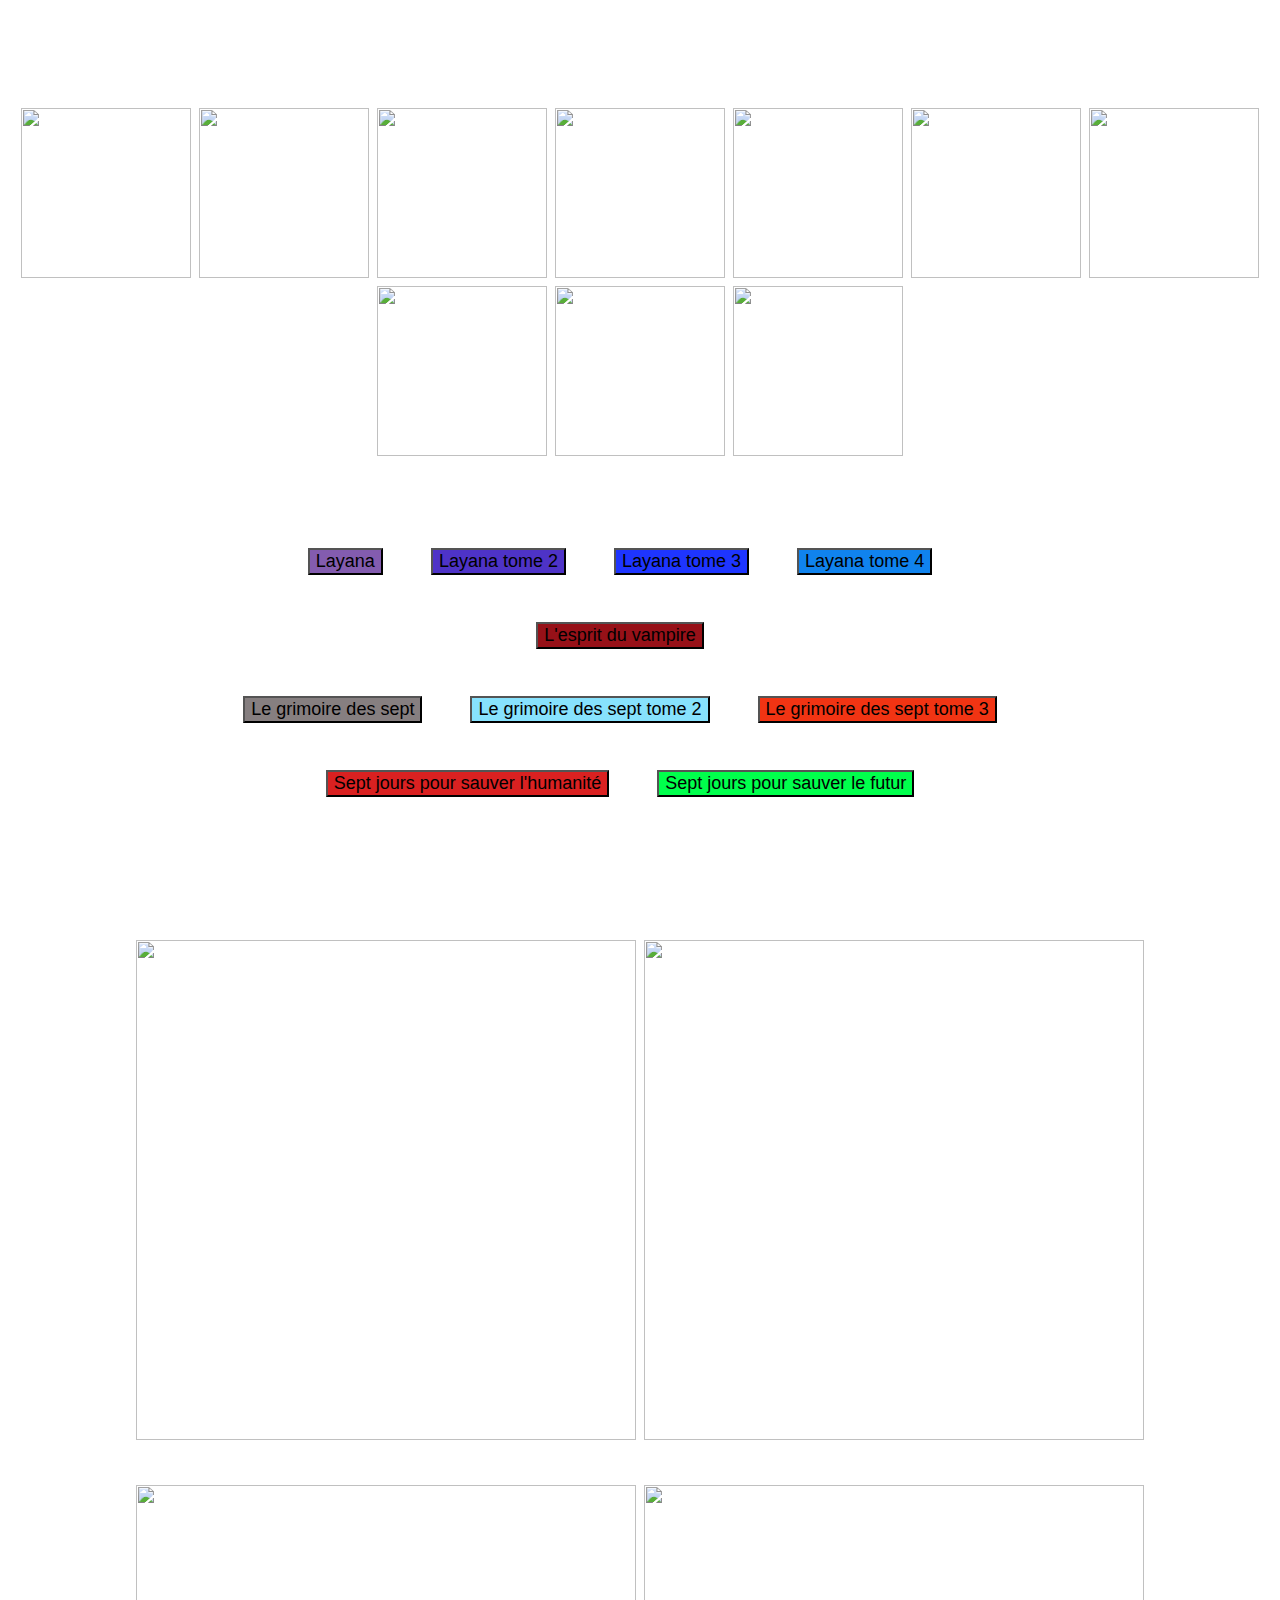
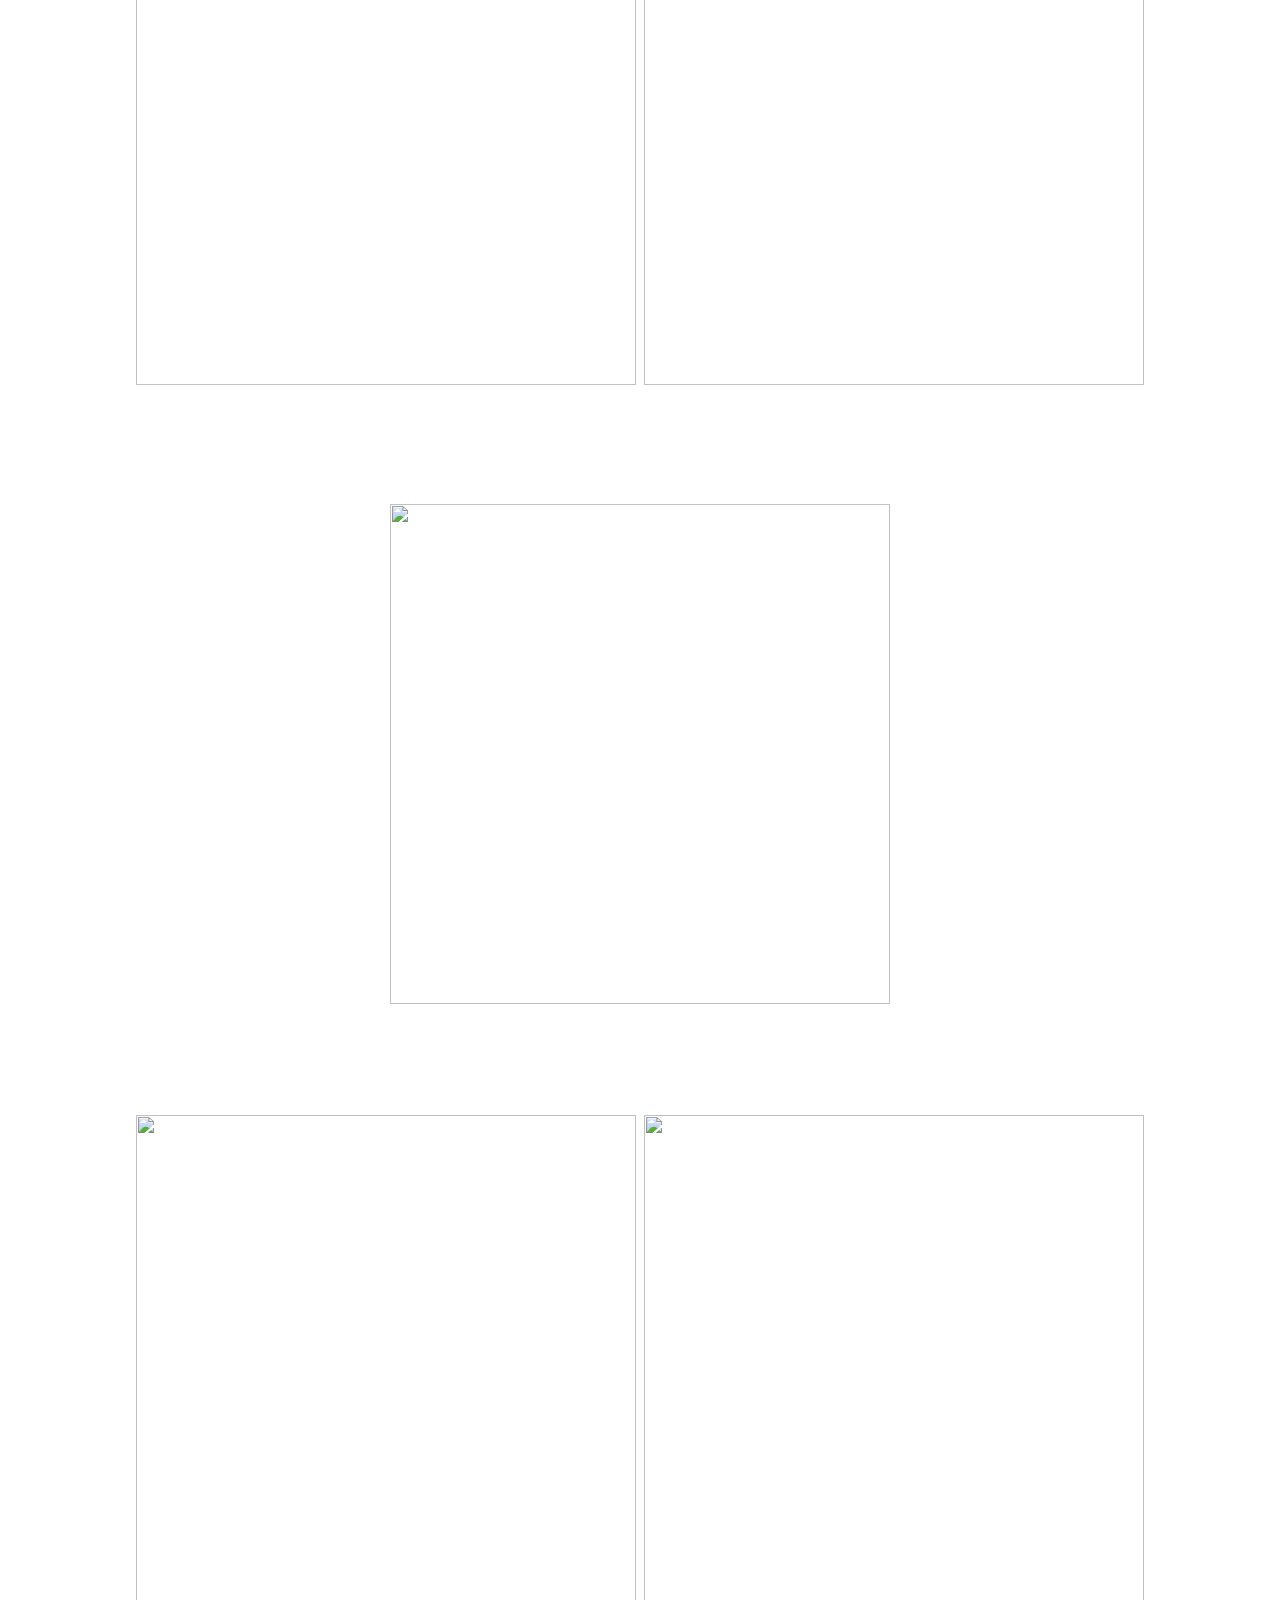
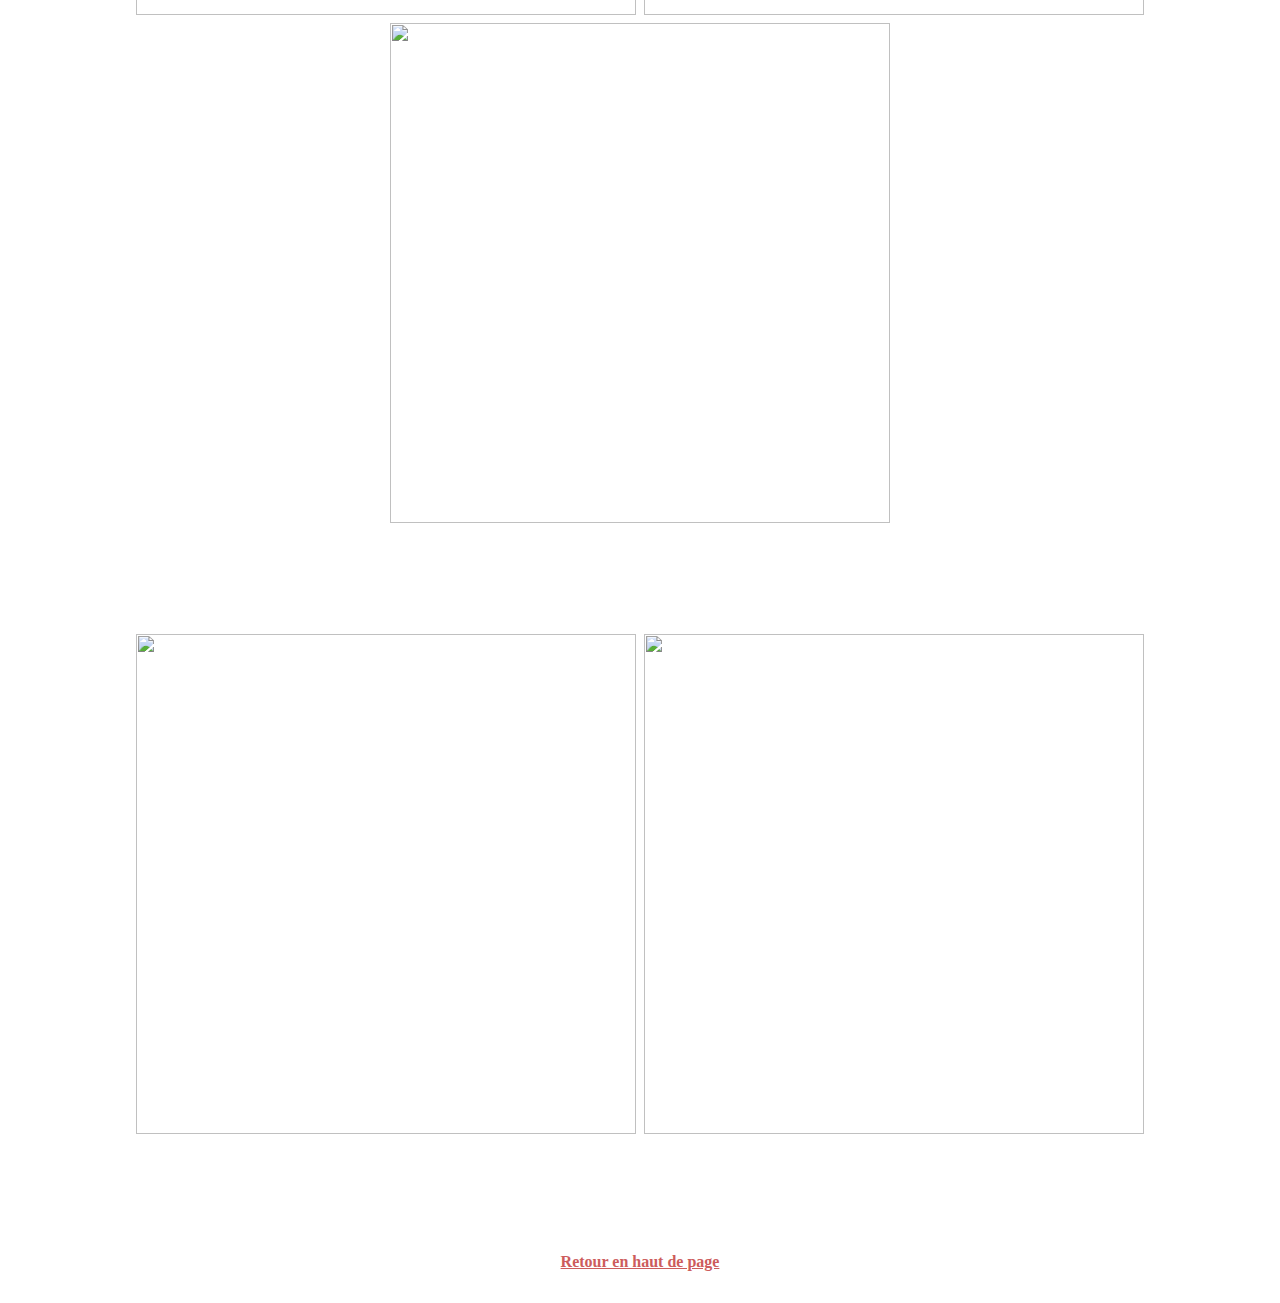
==== index.html @ d7785054 "Update index.html" ====
<title>Layana</title>
<head>
  <link rel="stylesheet" href="Layana.css" />
  <script type="text/javascript" src="Layana.js"></script>
</head>
<body>
  <br><br>
  <b><h2>
   <br>
   <img src="https://www.thebookedition.com/2095042/layana.jpg" width="170" />
  <img src="https://www.thebookedition.com/2095037/layana-tome-2.jpg" width="170" />
  <img src="https://www.thebookedition.com/2099817/layana-tome-3.jpg" width="170" />
  <img src="https://www.thebookedition.com/2102258/layana-tome-4.jpg" width="170" />
  <img src="https://www.thebookedition.com/2087382/l-esprit-du-vampire.jpg" width="170" />
  <img src="https://www.thebookedition.com/1431131/le-grimoire-des-sept.jpg" width="170" />
  <img src="https://www.thebookedition.com/906893/le-grimoire-des-sept-tome-2.jpg" width="170" />
  <img src="https://www.thebookedition.com/1299983/le-grimoire-des-sept-tome-3.jpg" width="170" />
  <img src="https://www.thebookedition.com/2087276/sept-jours-pour-sauver-l-humanite.jpg" width="170" />
  <img src="https://www.thebookedition.com/2086908/sept-jours-pour-sauver-le-futur.jpg" width="170" />
  <br><br><br> 
    <a href="lay1.html"><button style="background-color: rgb(131, 92, 175);font-size:large;">Layana</button></a>&#160 &#160 &#160
    <a href="lay2.html"><button style="background-color: rgb(78, 51, 199);font-size:large ;">Layana tome 2</button></a>&#160 &#160 &#160
    <a href="lay3.html"><button style="background-color: rgb(30, 53, 255) ;font-size:large; ">Layana tome 3</button></a>&#160 &#160 &#160
    <a href="lay4.html"><button style="background-color: rgb(16, 131, 238) ;font-size:large; ">Layana tome 4</button></a>&#160 &#160 &#160
    <br><br> 
    <a href="esprit.html"><button style="background-color: rgb(151, 17, 24);font-size:large; ">L'esprit du vampire</button></a>&#160 &#160 &#160
    <br><br> 
    <a href="grimoire1.html"><button style="background-color: rgb(134, 127, 128);font-size:large">Le grimoire des sept</button></a>&#160 &#160 &#160
    <a href="grimoire2.html"><button style="background-color: rgb(135, 226, 253);font-size:large;">Le grimoire des sept tome 2</button></a>&#160 &#160 &#160
    <a href="grimoire3.html"><button style="background-color: rgb(241, 52, 19) ;font-size:large; ">Le grimoire des sept tome 3</button></a>&#160 &#160 &#160
    <br><br> 
    <a href="human.html"><button style="background-color: rgb(218, 33, 33);font-size:large;">Sept jours pour sauver l'humanité</button></a>&#160 &#160 &#160 
<a href="futur.html"><button style="background-color: rgb(0, 255, 76);font-size: large;">Sept jours pour sauver le futur</button></a>&#160 &#160 &#160
<br><br><br> 
</ol></b></h2>
 <h3><b>
  <h3 style="color:darkcyan; text-align: center;"></h3>
  <br>
  <img src="https://www.thebookedition.com/2095042/layana.jpg" width="500" />
  <img src="https://www.thebookedition.com/2095037/layana-tome-2.jpg" width="500" />
  <br><br>
  <img src="https://www.thebookedition.com/2099817/layana-tome-3.jpg" width="500" />
  <img src="https://www.thebookedition.com/2102258/layana-tome-4.jpg" width="500" />
  <br><br><br><br>
  <img src="https://www.thebookedition.com/2087382/l-esprit-du-vampire.jpg" width="500" />
  <br><br><br><br>
  <img src="https://www.thebookedition.com/1431131/le-grimoire-des-sept.jpg" width="500" />
  <img src="https://www.thebookedition.com/906893/le-grimoire-des-sept-tome-2.jpg" width="500" />
  <img src="https://www.thebookedition.com/1299983/le-grimoire-des-sept-tome-3.jpg" width="500" />
  <br><br><br><br>
  <img src="https://www.thebookedition.com/2087276/sept-jours-pour-sauver-l-humanite.jpg" width="500" />
  <img src="https://www.thebookedition.com/2086908/sept-jours-pour-sauver-le-futur.jpg" width="500" />
  <br><br><br><br>
  <a href="#top">Retour en haut de page</a></h3>
</body>
---- Layana.css ----
p { text-align: center;}
button {text-align: center;}
h2{color:darkcyan; text-align: center;font-size:xx-large;}
h3{color:darkcyan; text-align: center;font-size:xx-large;}
a{color:indianred; font-size: medium; text-align: center;}
h1{color:rebeccapurple;font-size:xx-large; text-align: center;}
h4{color:rgb(31, 6, 80); text-align: center; font-size: medium;}
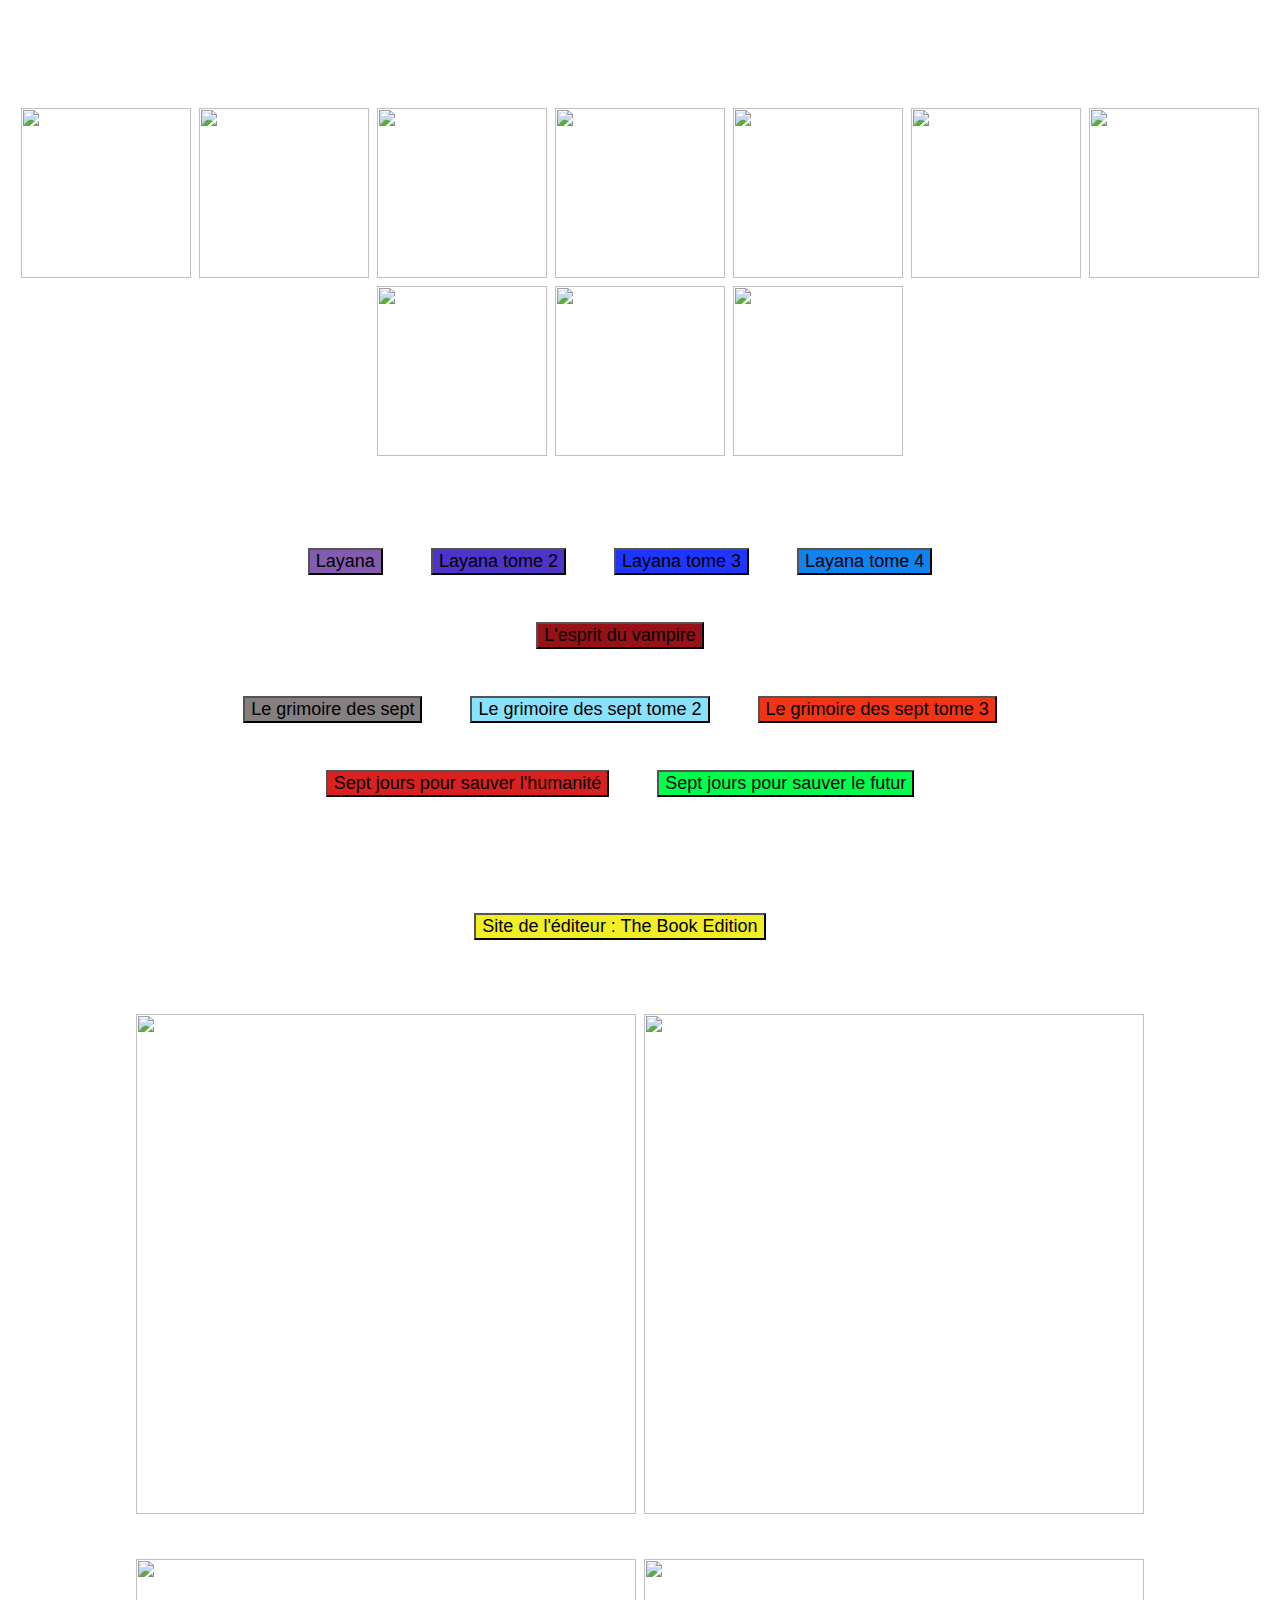
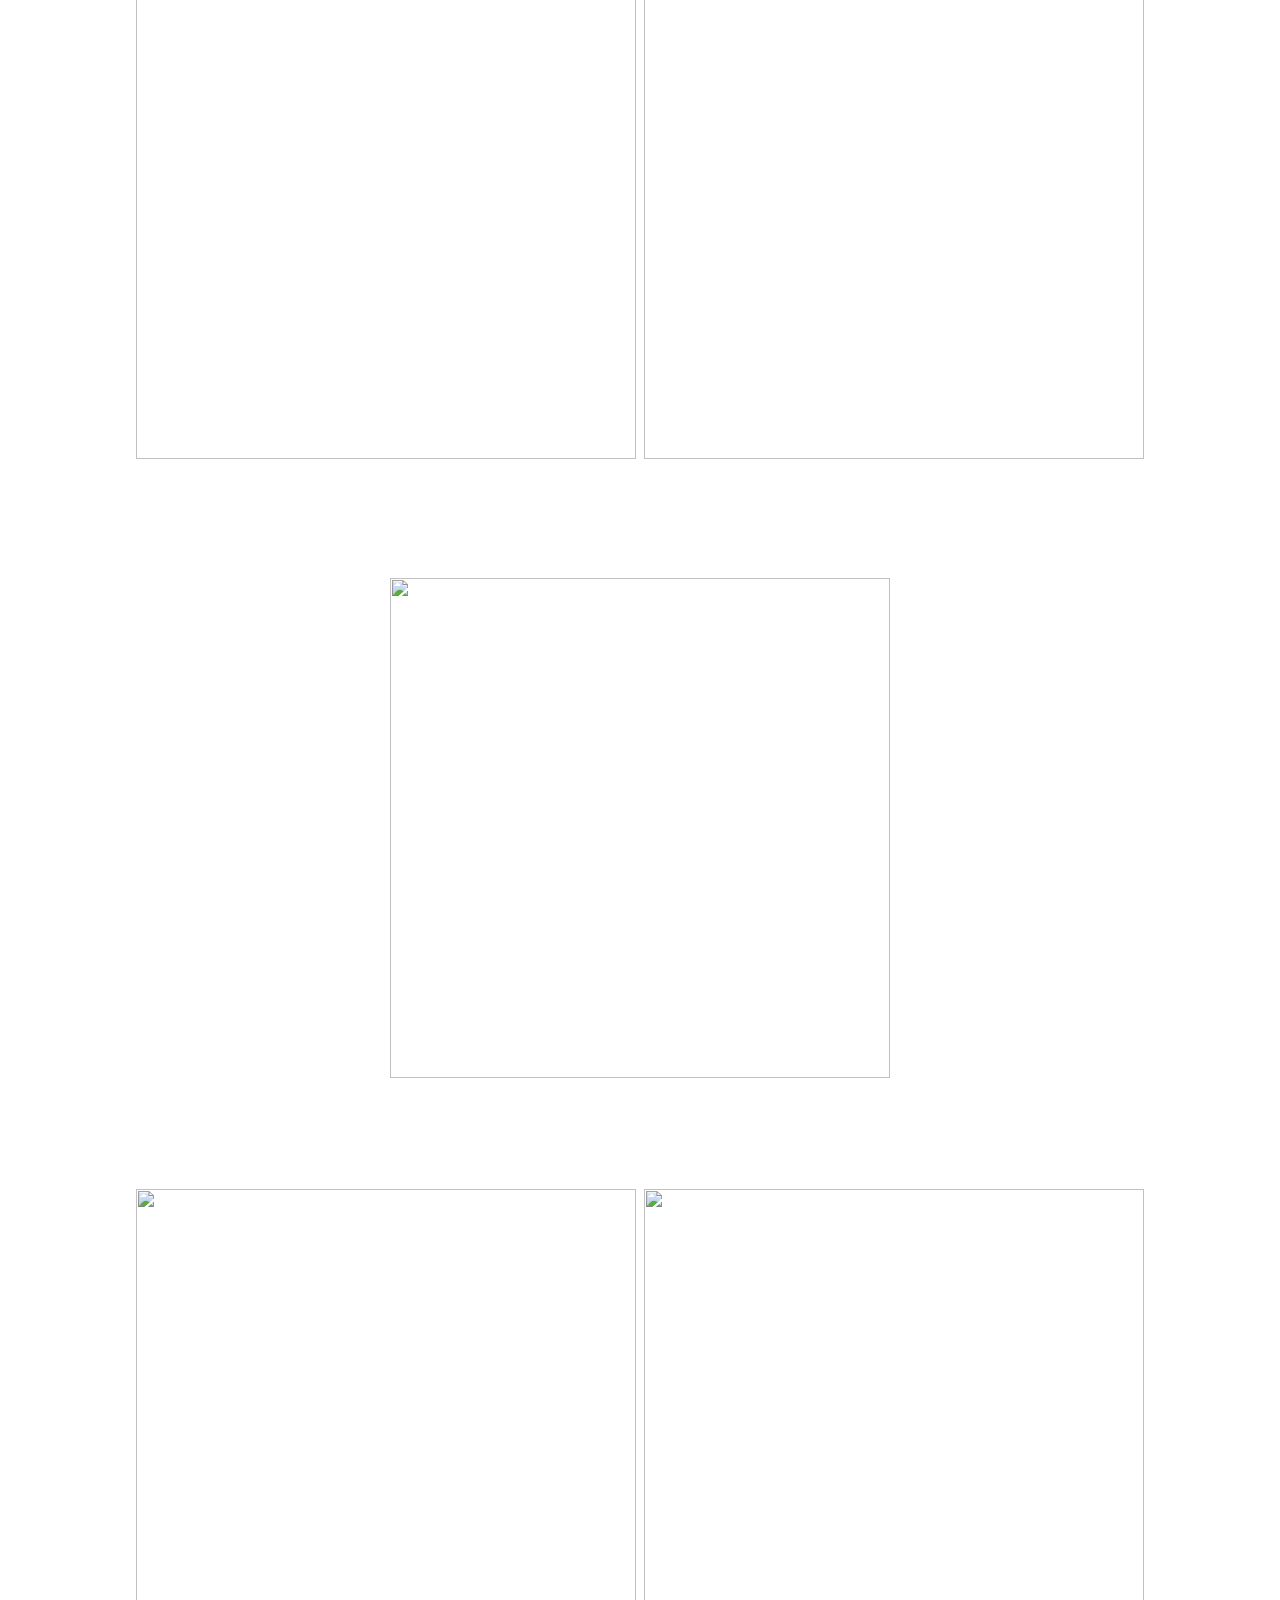
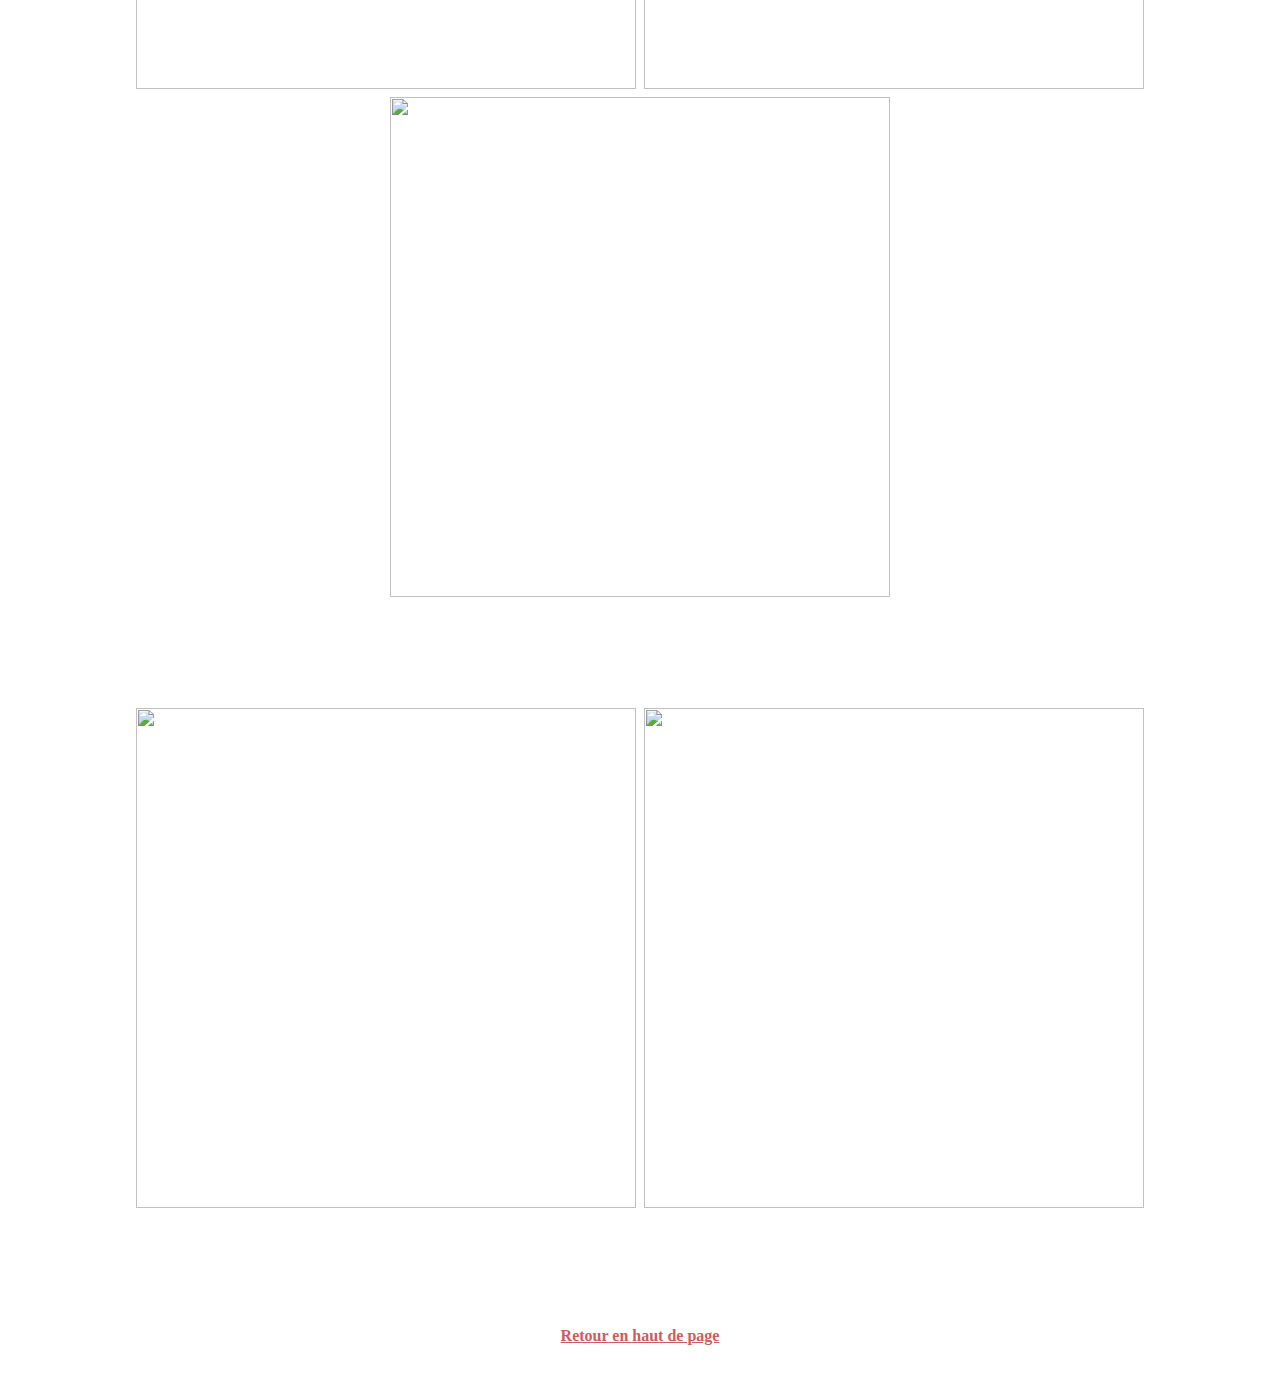
==== commit df305153: "lien book edition couverture 550" ====
--- a/index.html
+++ b/index.html
@@ -35,6 +35,8 @@
 </ol></b></h2>
  <h3><b>
   <h3 style="color:darkcyan; text-align: center;"></h3>
+  <a href="https://www.thebookedition.com/fr/4746_sebastien-allegre"Target="blank"><button style="background-color: rgb(241, 238, 35);font-size:large;">Site de l'éditeur : The Book Edition</button></a>&#160 &#160 &#160 
+  <br><br>
   <br>
   <img src="https://www.thebookedition.com/2095042/layana.jpg" width="500" />
   <img src="https://www.thebookedition.com/2095037/layana-tome-2.jpg" width="500" />
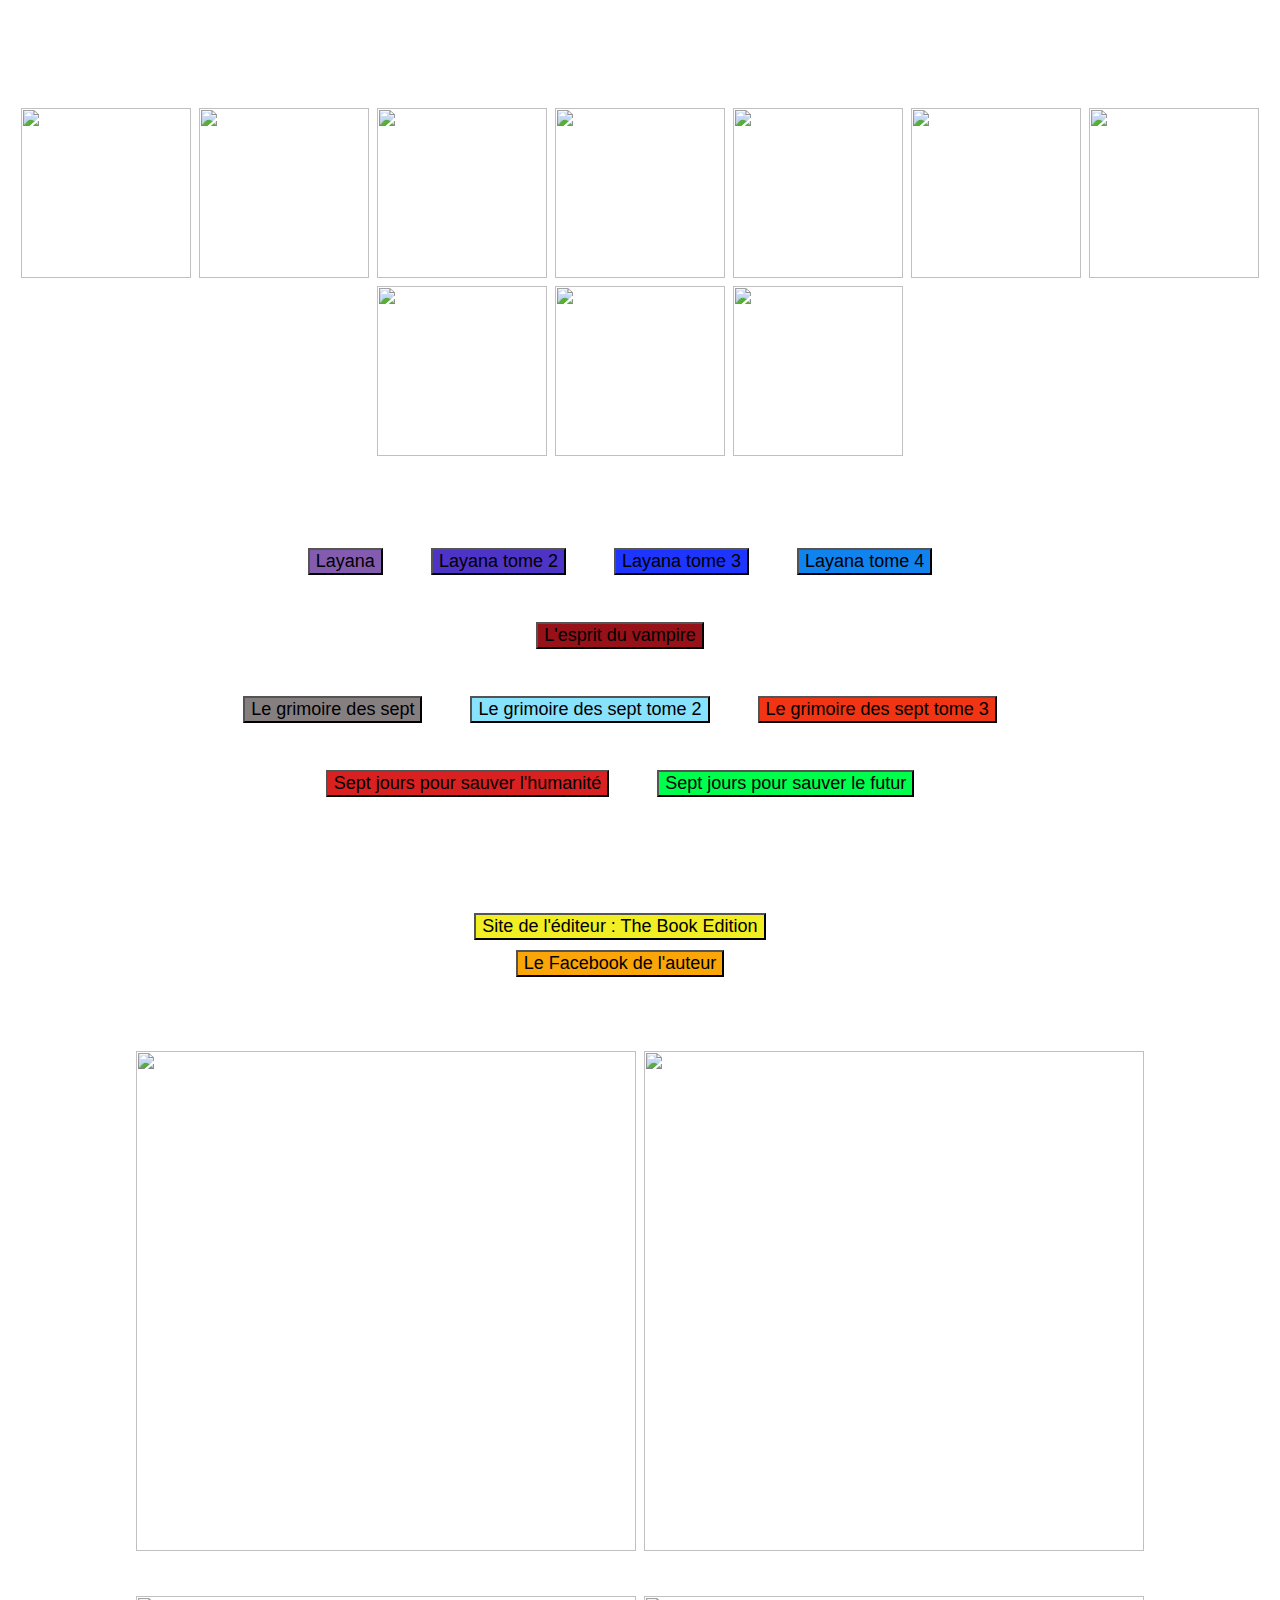
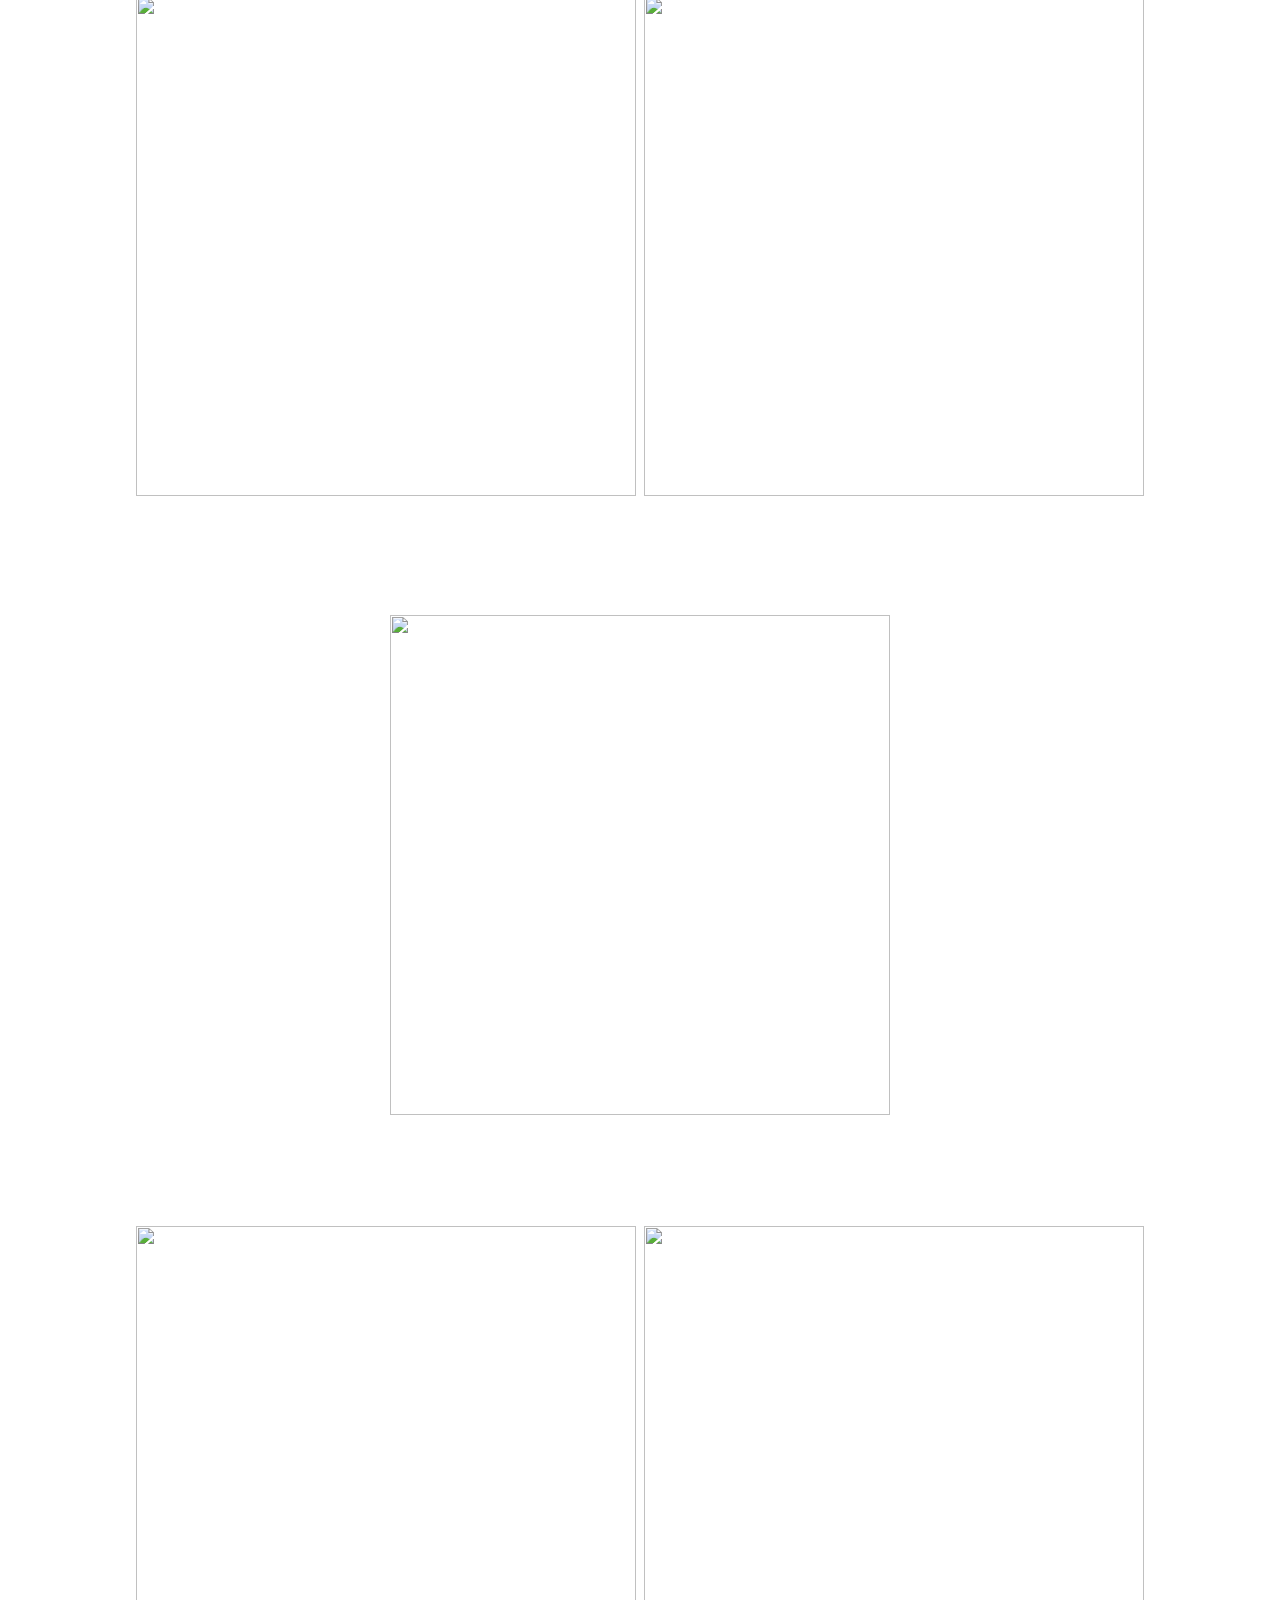
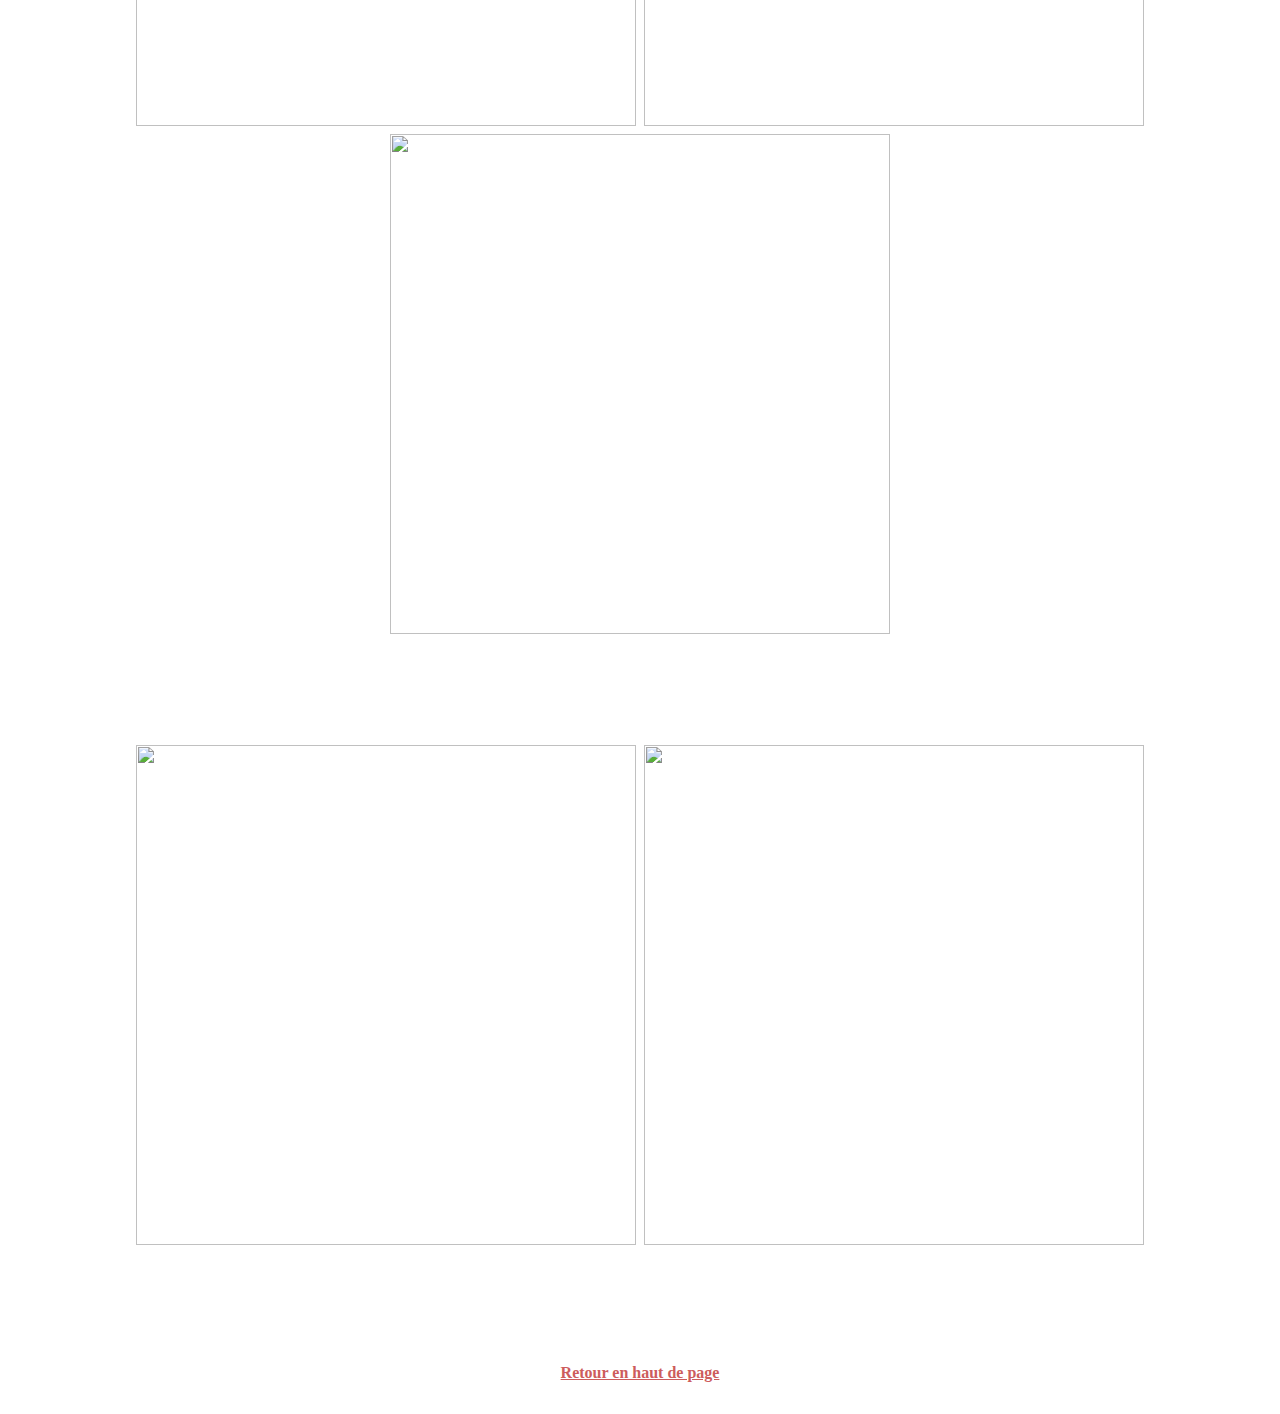
==== commit b1f3fa19: "facebook" ====
--- a/index.html
+++ b/index.html
@@ -36,6 +36,8 @@
  <h3><b>
   <h3 style="color:darkcyan; text-align: center;"></h3>
   <a href="https://www.thebookedition.com/fr/4746_sebastien-allegre"Target="blank"><button style="background-color: rgb(241, 238, 35);font-size:large;">Site de l'éditeur : The Book Edition</button></a>&#160 &#160 &#160 
+  <br>
+  <a href="https://www.facebook.com/profile.php?id=100064119301515&locale=fr_FR"Target="blank"><button style="background-color: rgb(250, 165, 8);font-size:large;">Le Facebook de l'auteur</button></a>&#160 &#160 &#160
   <br><br>
   <br>
   <img src="https://www.thebookedition.com/2095042/layana.jpg" width="500" />
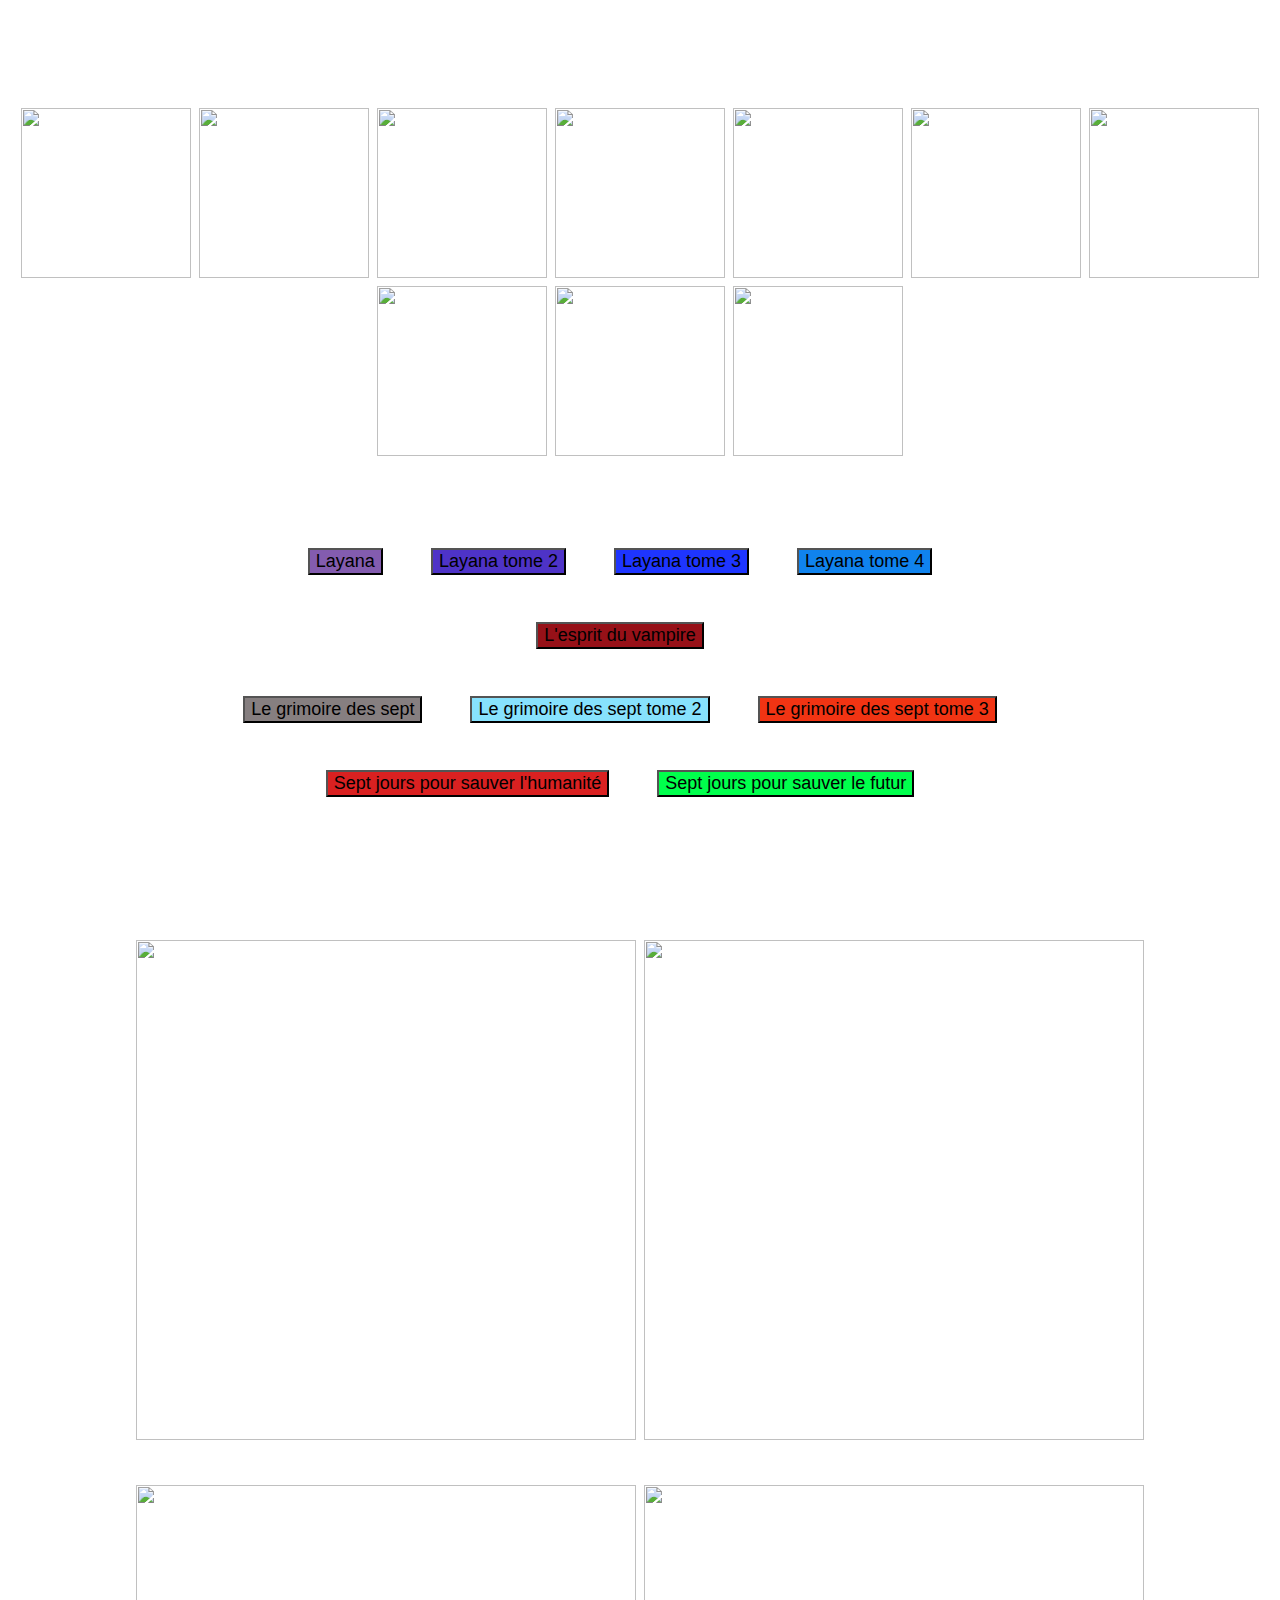
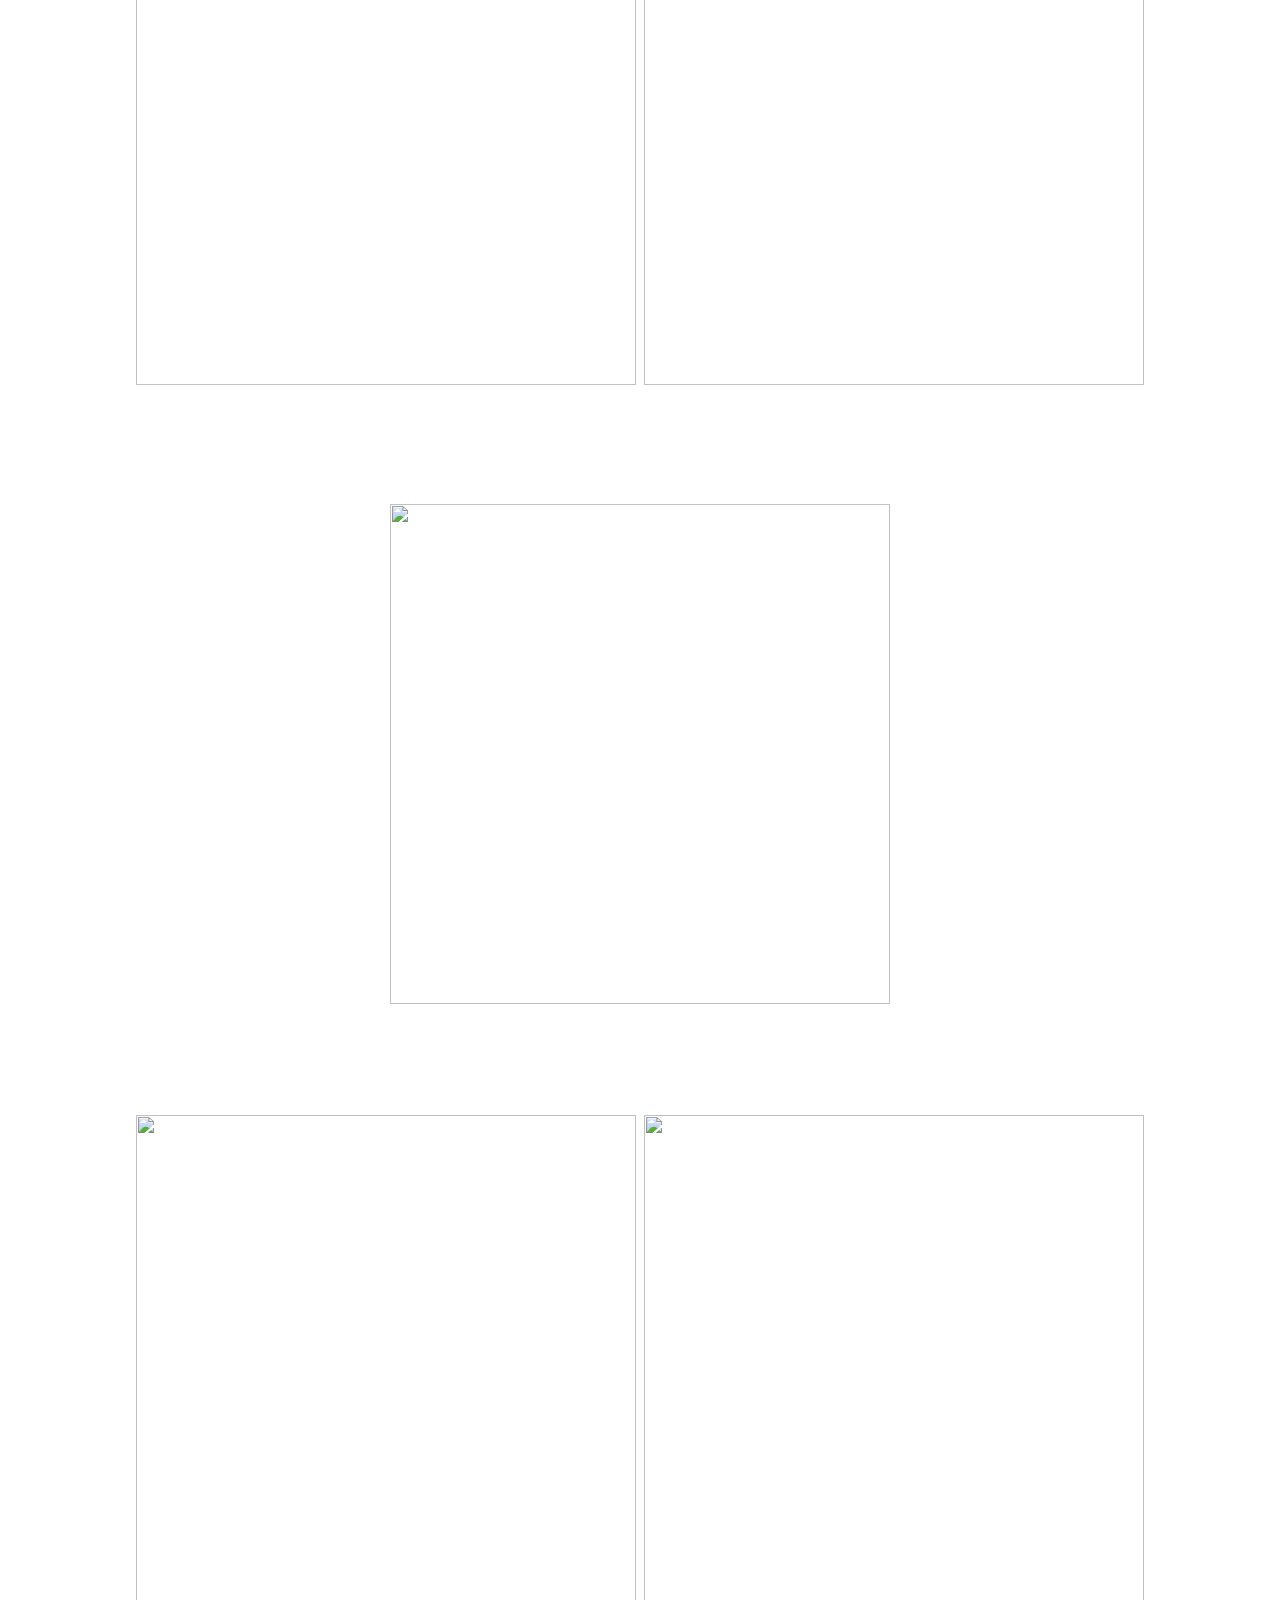
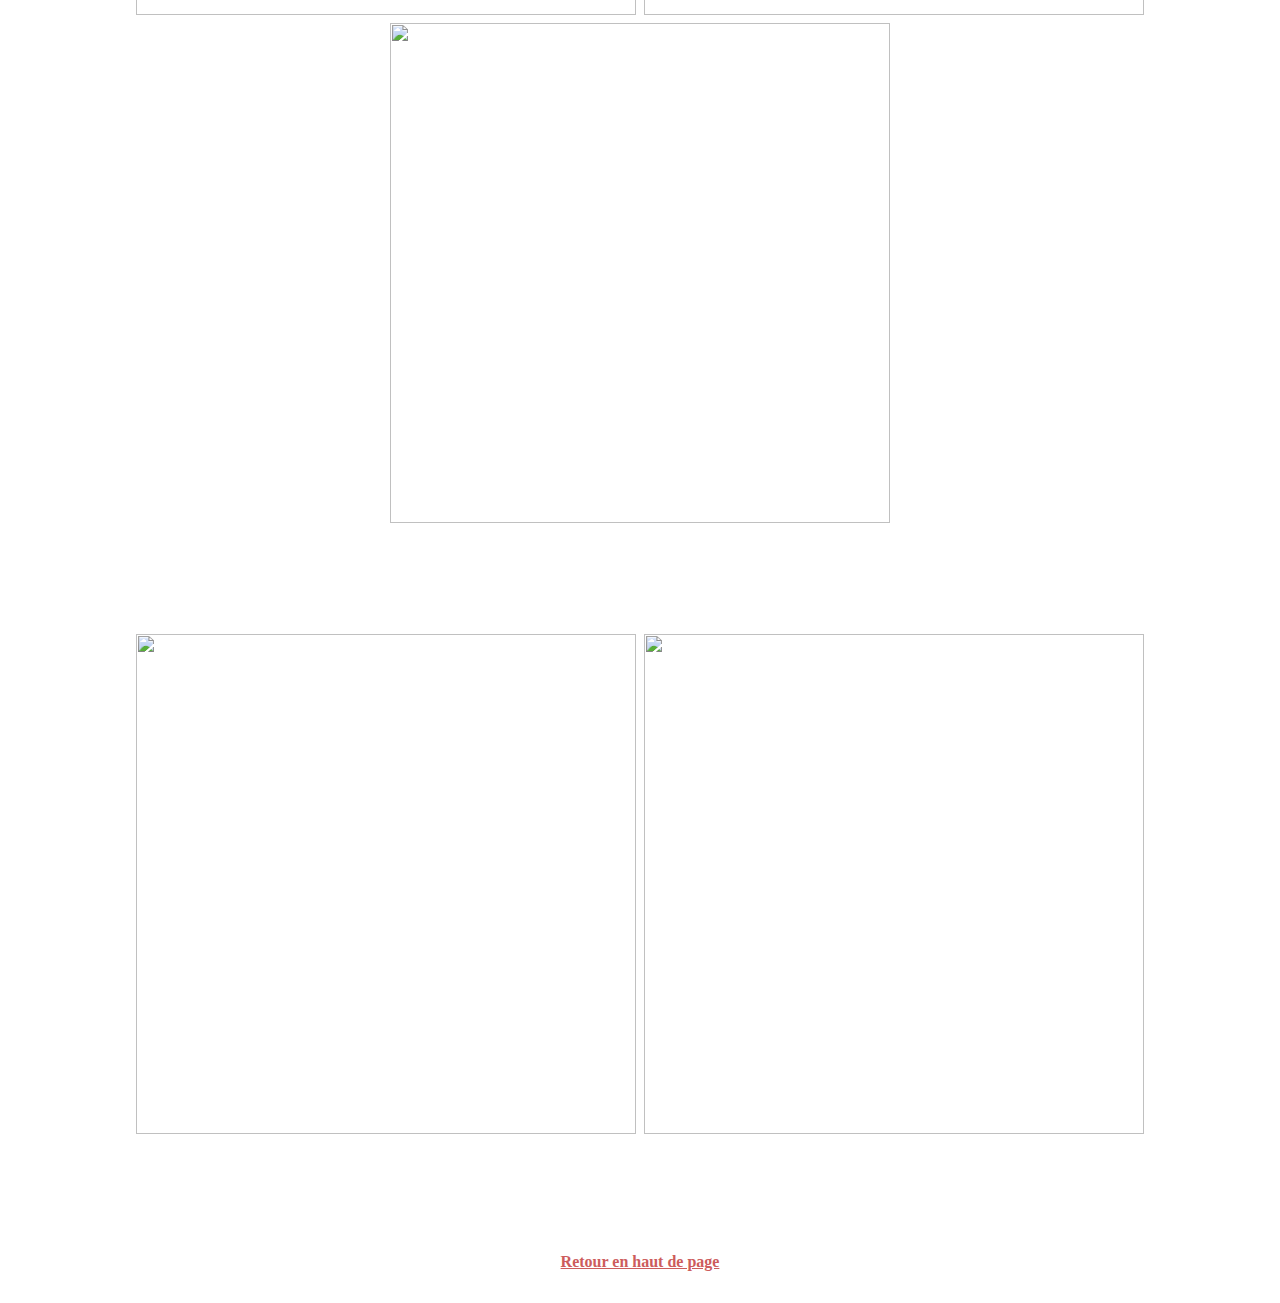
==== commit f39d0883: "mise a jour 7 jours" ====
--- a/index.html
+++ b/index.html
@@ -16,7 +16,7 @@
   <img src="https://www.thebookedition.com/906893/le-grimoire-des-sept-tome-2.jpg" width="170" />
   <img src="https://www.thebookedition.com/1299983/le-grimoire-des-sept-tome-3.jpg" width="170" />
   <img src="https://www.thebookedition.com/2087276/sept-jours-pour-sauver-l-humanite.jpg" width="170" />
-  <img src="https://www.thebookedition.com/2086908/sept-jours-pour-sauver-le-futur.jpg" width="170" />
+  <img src="https://www.thebookedition.com/2132706/sept-jours-pour-sauver-le-futur.jpg" width="170" />
   <br><br><br> 
     <a href="lay1.html"><button style="background-color: rgb(131, 92, 175);font-size:large;">Layana</button></a>&#160 &#160 &#160
     <a href="lay2.html"><button style="background-color: rgb(78, 51, 199);font-size:large ;">Layana tome 2</button></a>&#160 &#160 &#160
@@ -35,10 +35,6 @@
 </ol></b></h2>
  <h3><b>
   <h3 style="color:darkcyan; text-align: center;"></h3>
-  <a href="https://www.thebookedition.com/fr/4746_sebastien-allegre"Target="blank"><button style="background-color: rgb(241, 238, 35);font-size:large;">Site de l'éditeur : The Book Edition</button></a>&#160 &#160 &#160 
-  <br>
-  <a href="https://www.facebook.com/profile.php?id=100064119301515&locale=fr_FR"Target="blank"><button style="background-color: rgb(250, 165, 8);font-size:large;">Le Facebook de l'auteur</button></a>&#160 &#160 &#160
-  <br><br>
   <br>
   <img src="https://www.thebookedition.com/2095042/layana.jpg" width="500" />
   <img src="https://www.thebookedition.com/2095037/layana-tome-2.jpg" width="500" />
@@ -53,7 +49,7 @@
   <img src="https://www.thebookedition.com/1299983/le-grimoire-des-sept-tome-3.jpg" width="500" />
   <br><br><br><br>
   <img src="https://www.thebookedition.com/2087276/sept-jours-pour-sauver-l-humanite.jpg" width="500" />
-  <img src="https://www.thebookedition.com/2086908/sept-jours-pour-sauver-le-futur.jpg" width="500" />
+  <img src="https://www.thebookedition.com/2132706/sept-jours-pour-sauver-le-futur.jpg" width="500" />
   <br><br><br><br>
   <a href="#top">Retour en haut de page</a></h3>
 </body>